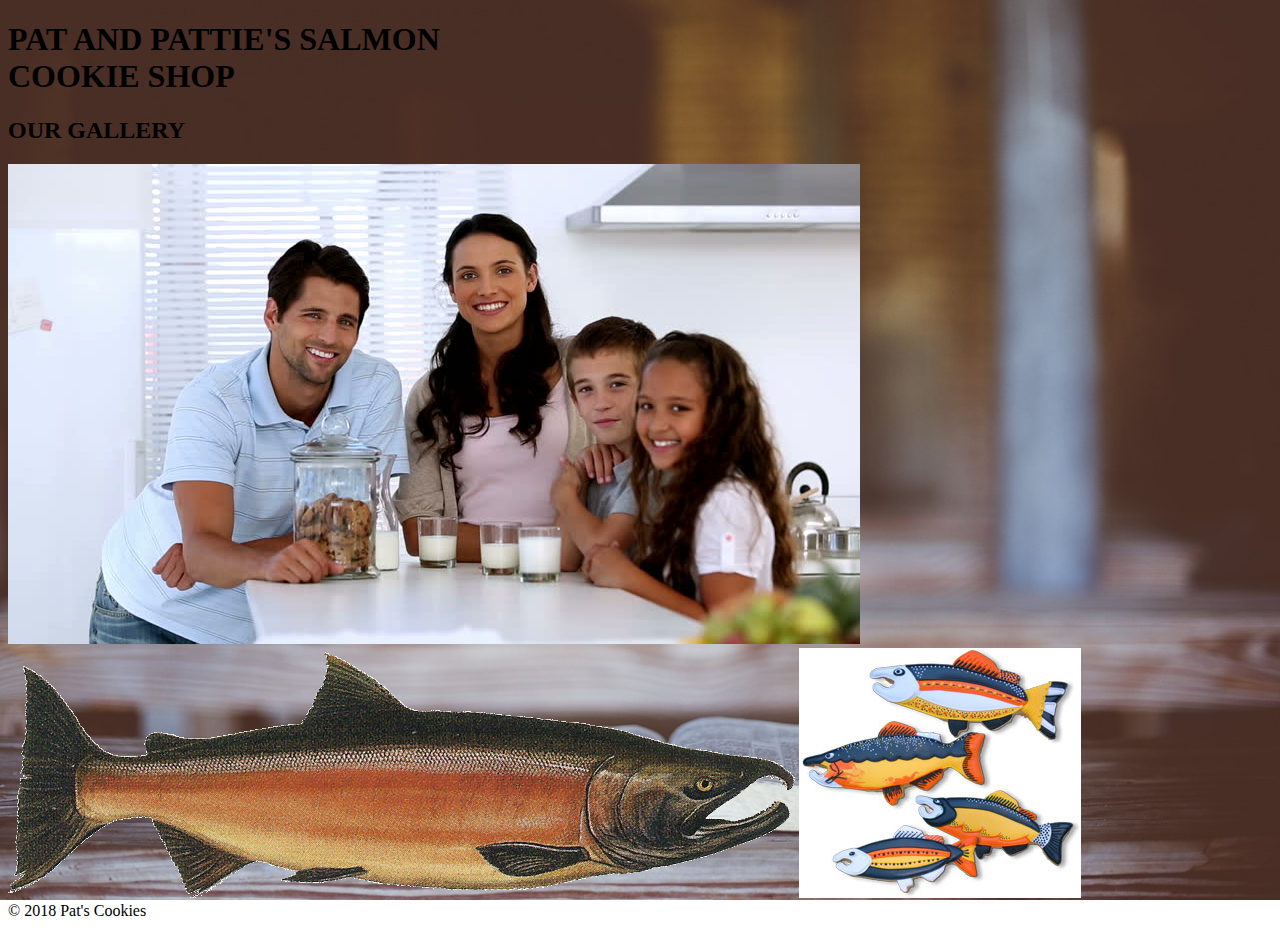
==== gallery.html @ 6fcb0159 "table row renders and appends" ====
<!DOCTYPE html>
<html lang="en">
    <head>
        <meta charset="utf-8">
        <title>Pat's Cookies</title>
        <link rel="stylesheet" type="text/css" href="gallerystyles.css">
    </head>
    <body>
        <header>
            <h1>PAT AND PATTIE'S SALMON <br> COOKIE SHOP</h1>
            <h2>OUR GALLERY</h2>
            <img src="images/family.jpg" alt="The Murphy Family">
            <img src="images/salmon.png" alt="The Murphy Family">
            <img src="images/fishies.jpg" alt="The Murphy Family">
        </header>
        <main>  
        </main>    
        <footer>&copy; 2018 Pat's Cookies</footer>
        <script src="app.js"></script>
    </body>
</html>
---- gallerystyles.css ----
html { 
background: url(images/oldbook.jpg) no-repeat center center fixed; 
-webkit-background-size: cover;
-moz-background-size: cover;
-o-background-size: cover;
background-size: cover;  /*background border image code from css.tricks */
};

img {
    border-radius: 200px;
    padding: 40px;
};
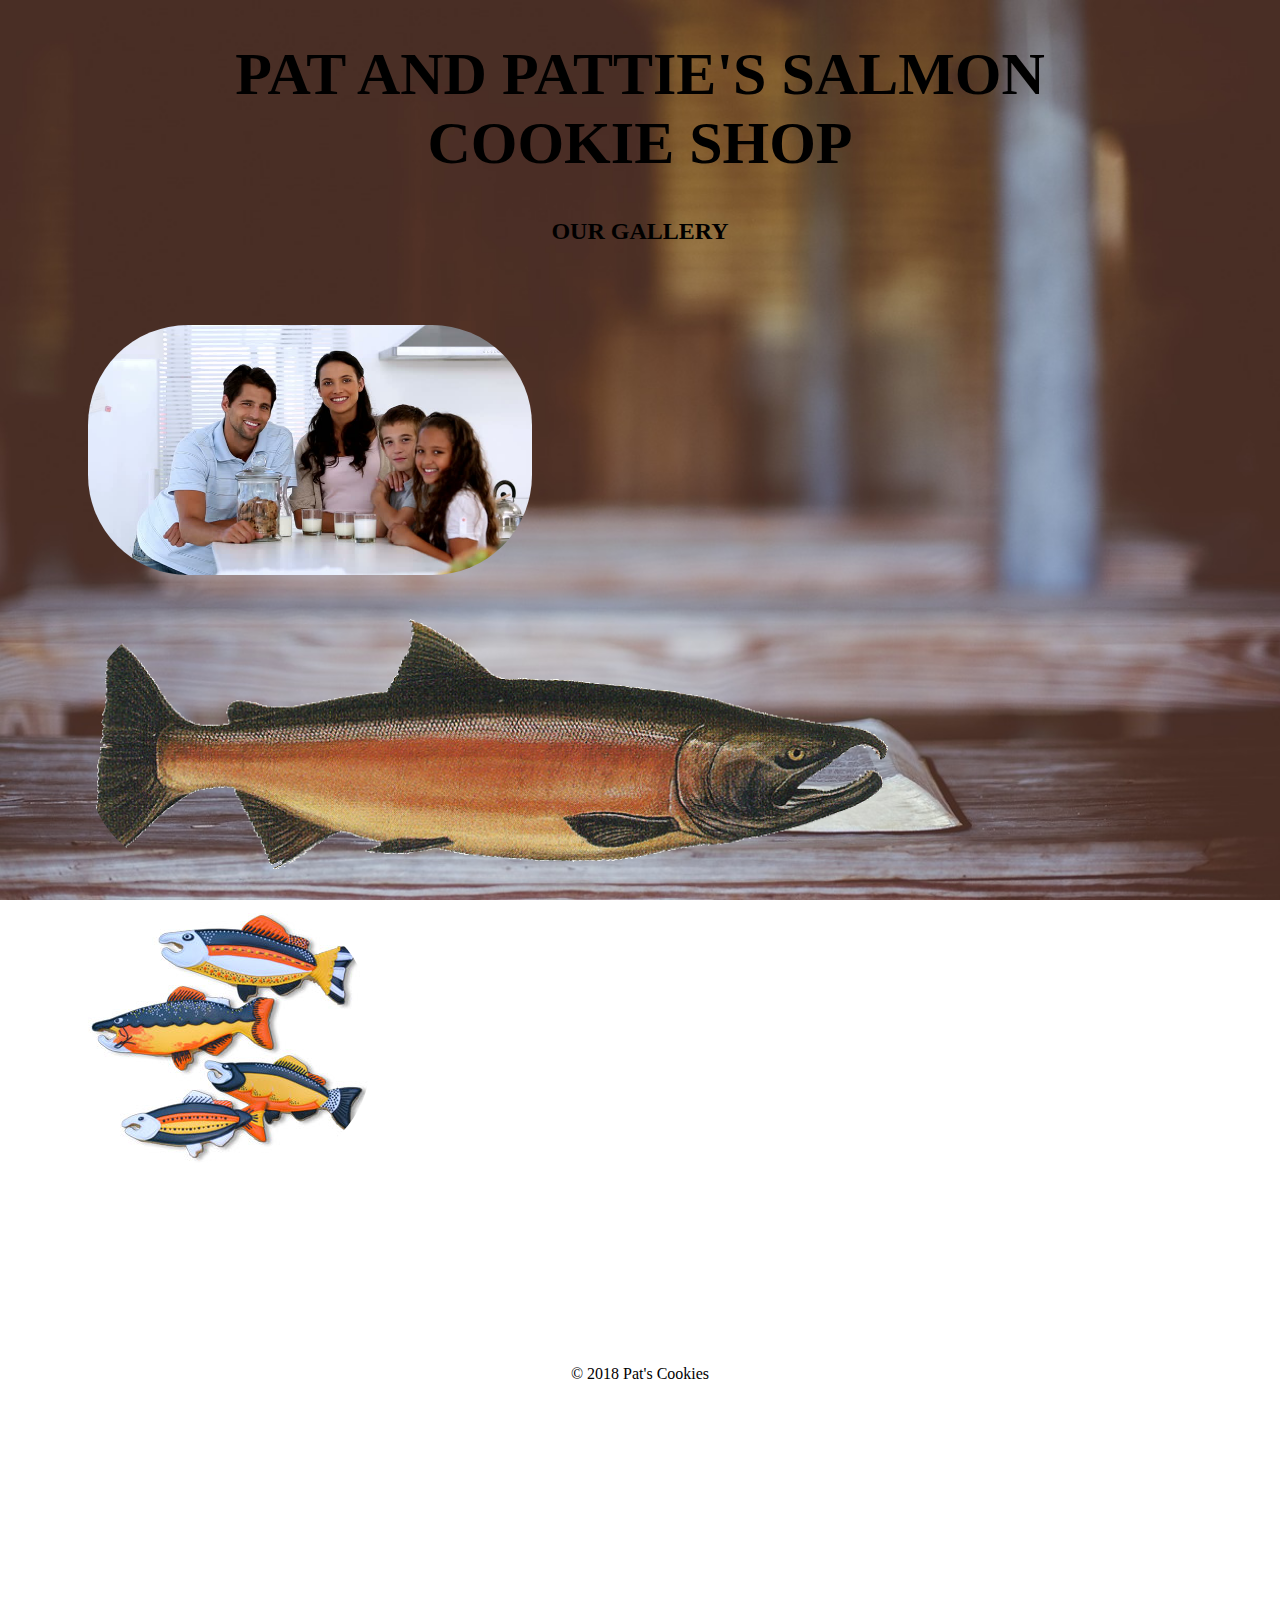
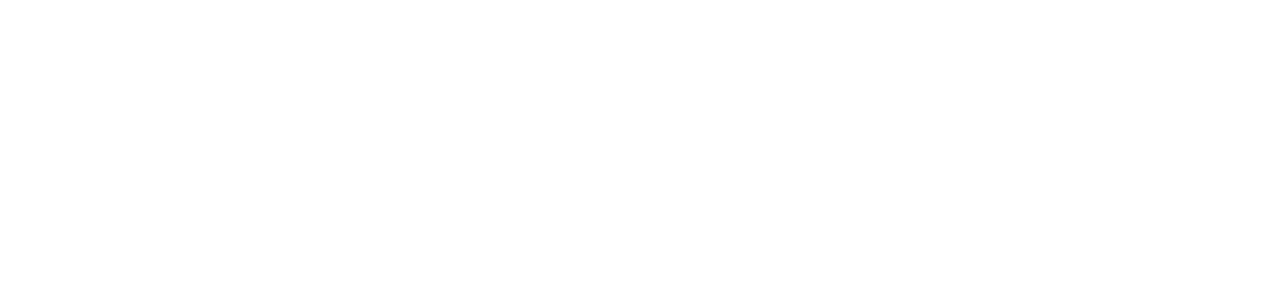
==== commit b179bdf3: "ready for submission, still work to do on extra html pages that were more for practice" ====
--- a/gallery.html
+++ b/gallery.html
@@ -9,13 +9,15 @@
         <header>
             <h1>PAT AND PATTIE'S SALMON <br> COOKIE SHOP</h1>
             <h2>OUR GALLERY</h2>
-            <img src="images/family.jpg" alt="The Murphy Family">
-            <img src="images/salmon.png" alt="The Murphy Family">
-            <img src="images/fishies.jpg" alt="The Murphy Family">
         </header>
         <main>  
+            <div class="movin">
+                <img src="images/family.jpg" alt="The Murphy Family">
+                <img src="images/salmon.png" alt="A Salmon">
+                <img src="images/fishies.jpg" alt="Some Fishies">
+            </div>    
         </main>    
         <footer>&copy; 2018 Pat's Cookies</footer>
-        <script src="app.js"></script>
     </body>
+    
 </html>	--- a/gallerystyles.css
+++ b/gallerystyles.css
@@ -5,9 +5,42 @@
 -moz-background-size: cover;
 -o-background-size: cover;
 background-size: cover;  /*background border image code from css.tricks */
-};
+}
+h1 {
+    text-align: center;
+    font-size: 60px;
+    }
+    h2 {
+    text-align: center;
+    }
 
 img {
-    border-radius: 200px;
-    padding: 40px;
-};+    border-radius: 100px;
+    height: 250px;
+    margin: 20px;
+}
+footer {
+    margin: 40 auto;
+    text-align: center;
+    padding: 500px;
+}
+div {
+    clear: both;
+}
+.movin{
+    width: 150px;
+    height: 500px;
+    position: relative;
+    top: 0;
+    -webkit-transition: top 5s;
+    -moz-transition: top 5s;
+    -o-transition: top 5s;
+    margin: 60px;
+}
+
+.movin:hover{
+    top: 400px;
+    -webkit-transition: top .3s;
+    -moz-transition: top .3s;
+    -o-transition: top .3s;
+     /* .moving image programming borrowed from http://jsfiddle.net/HGjQC/  and then edited by me to fit the needs of the page*/